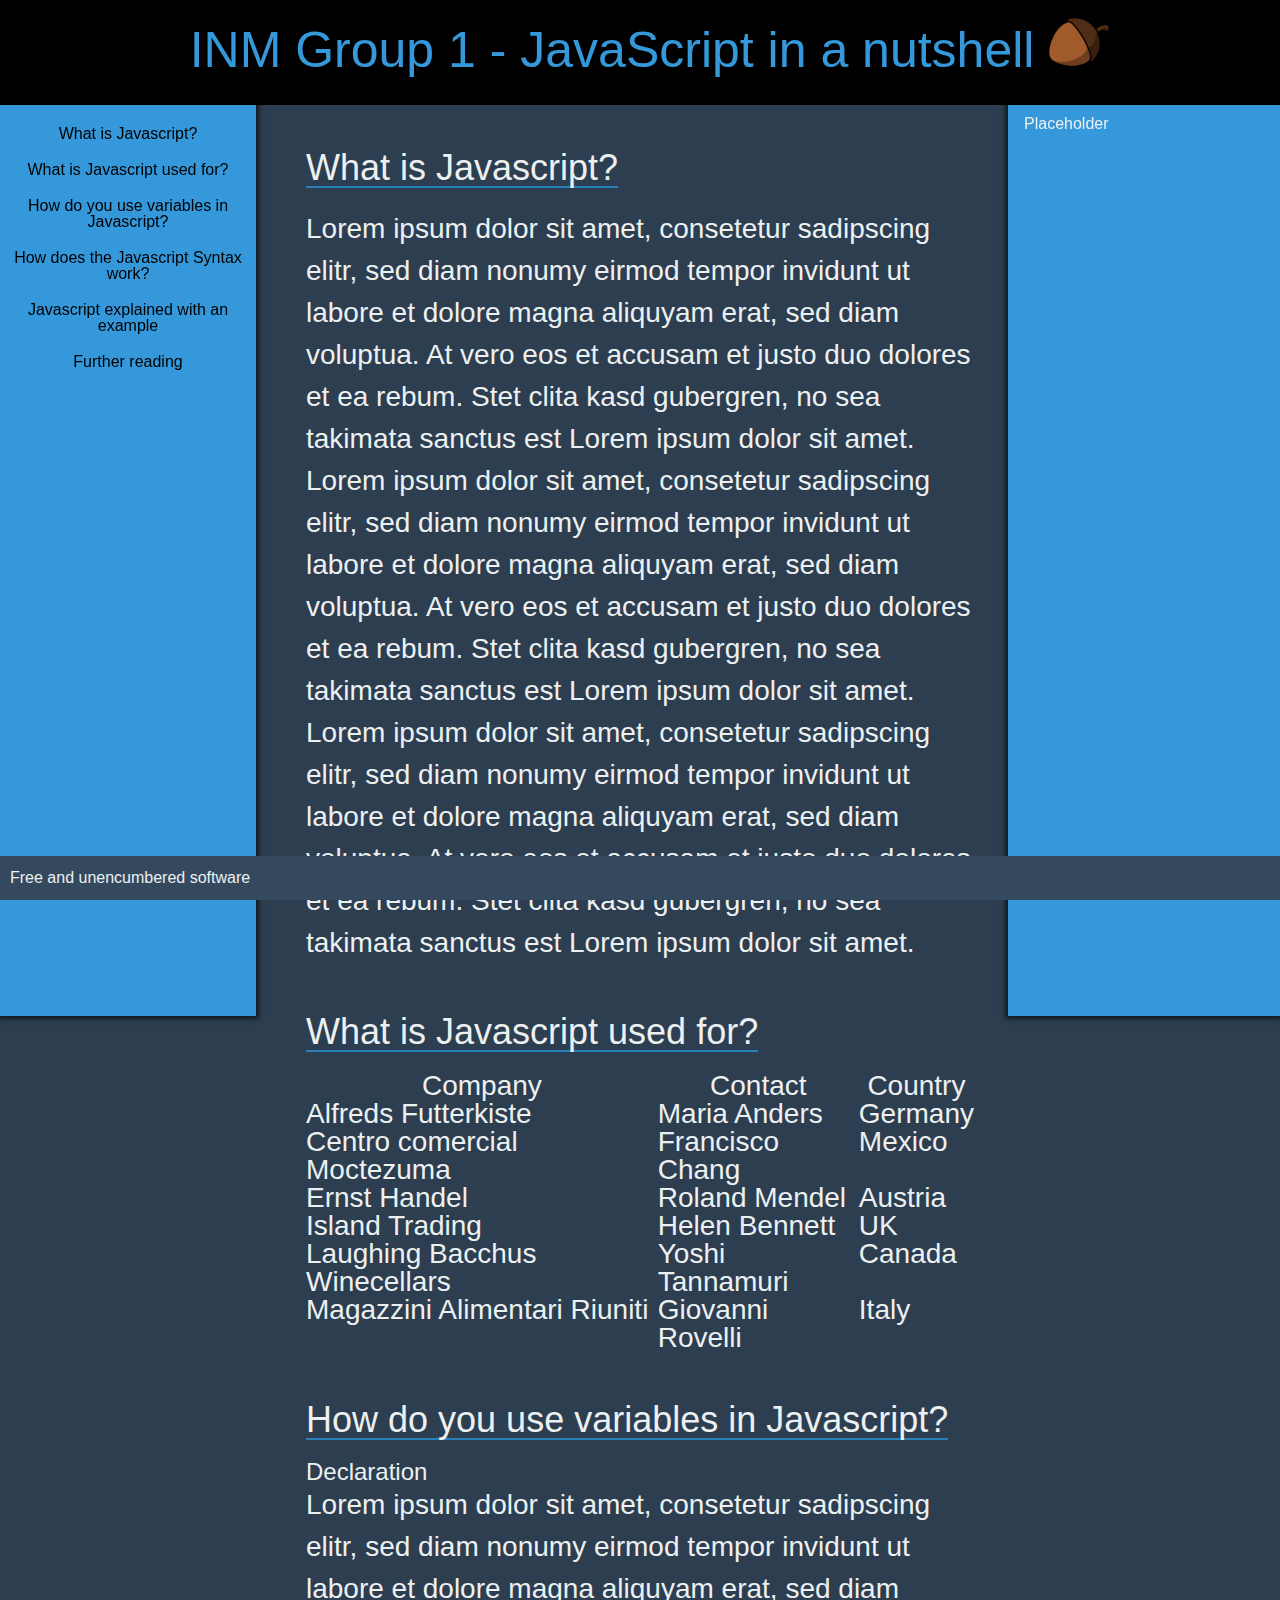
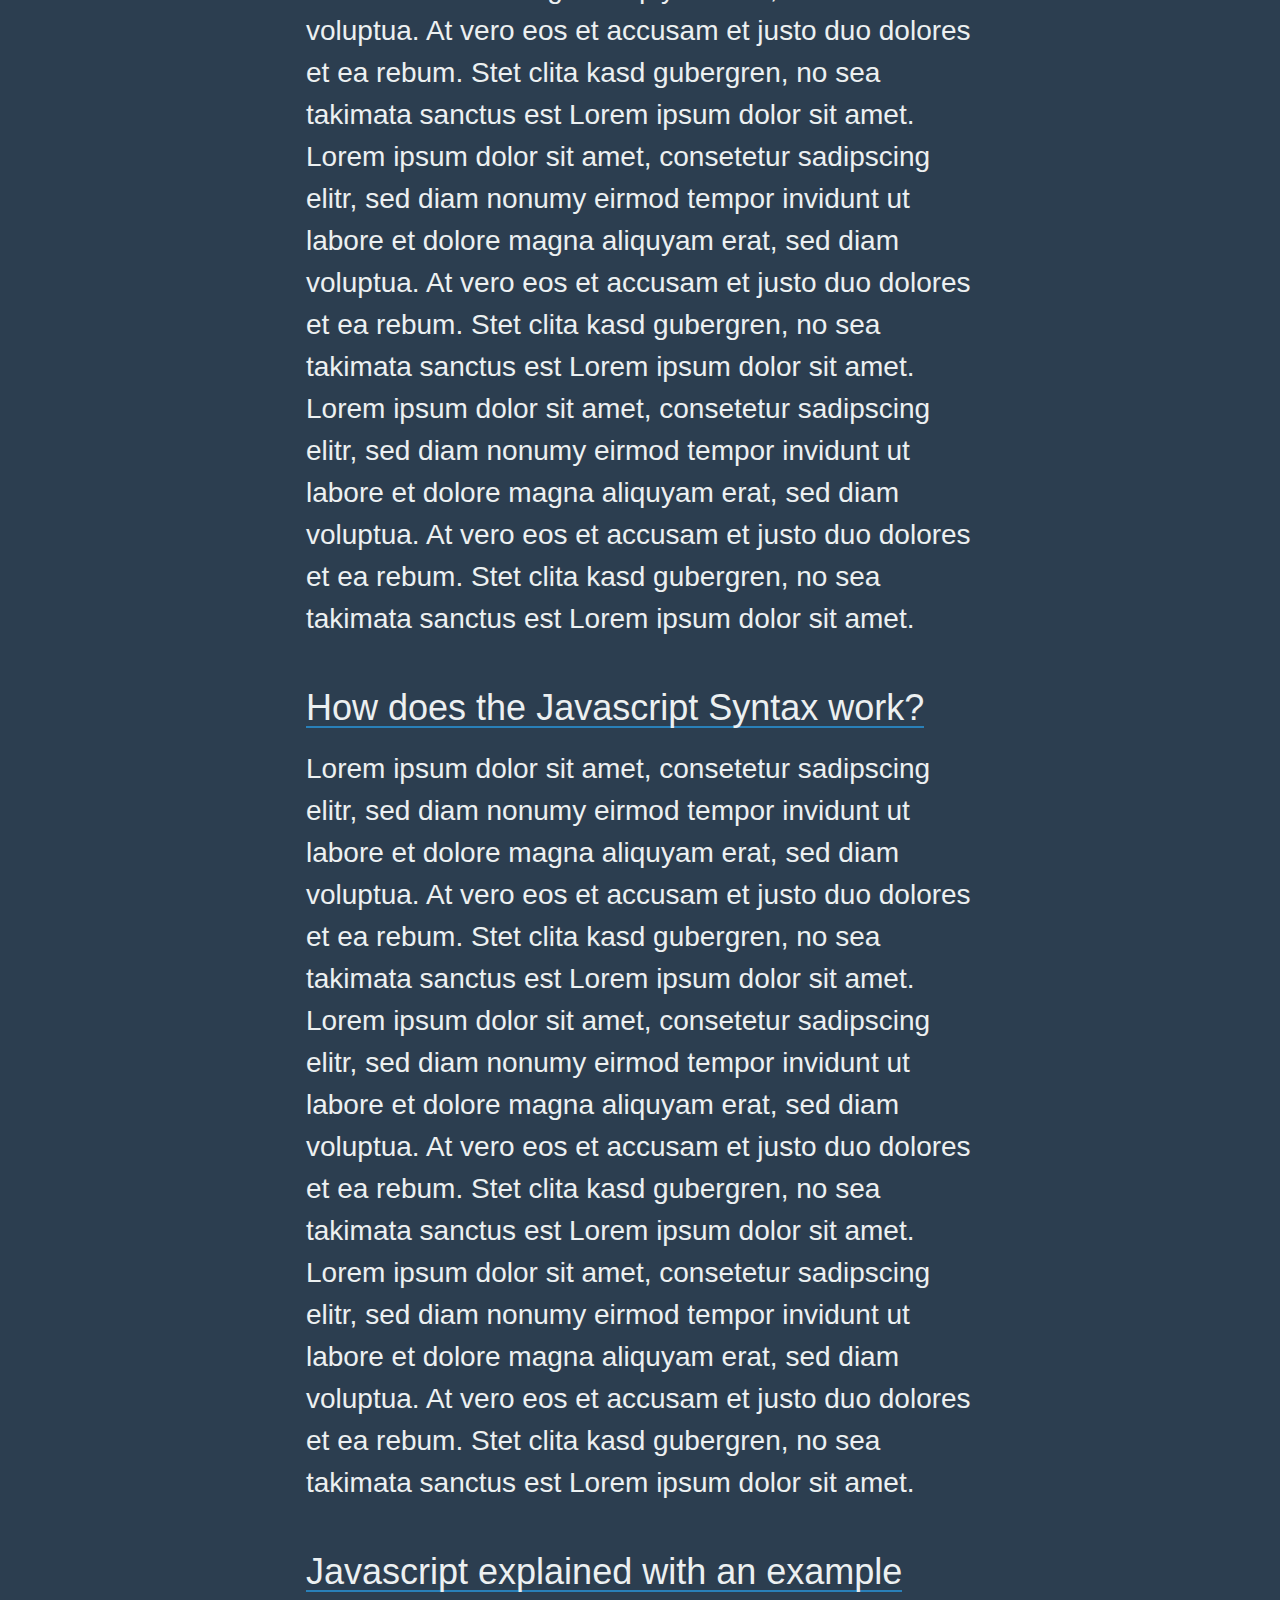
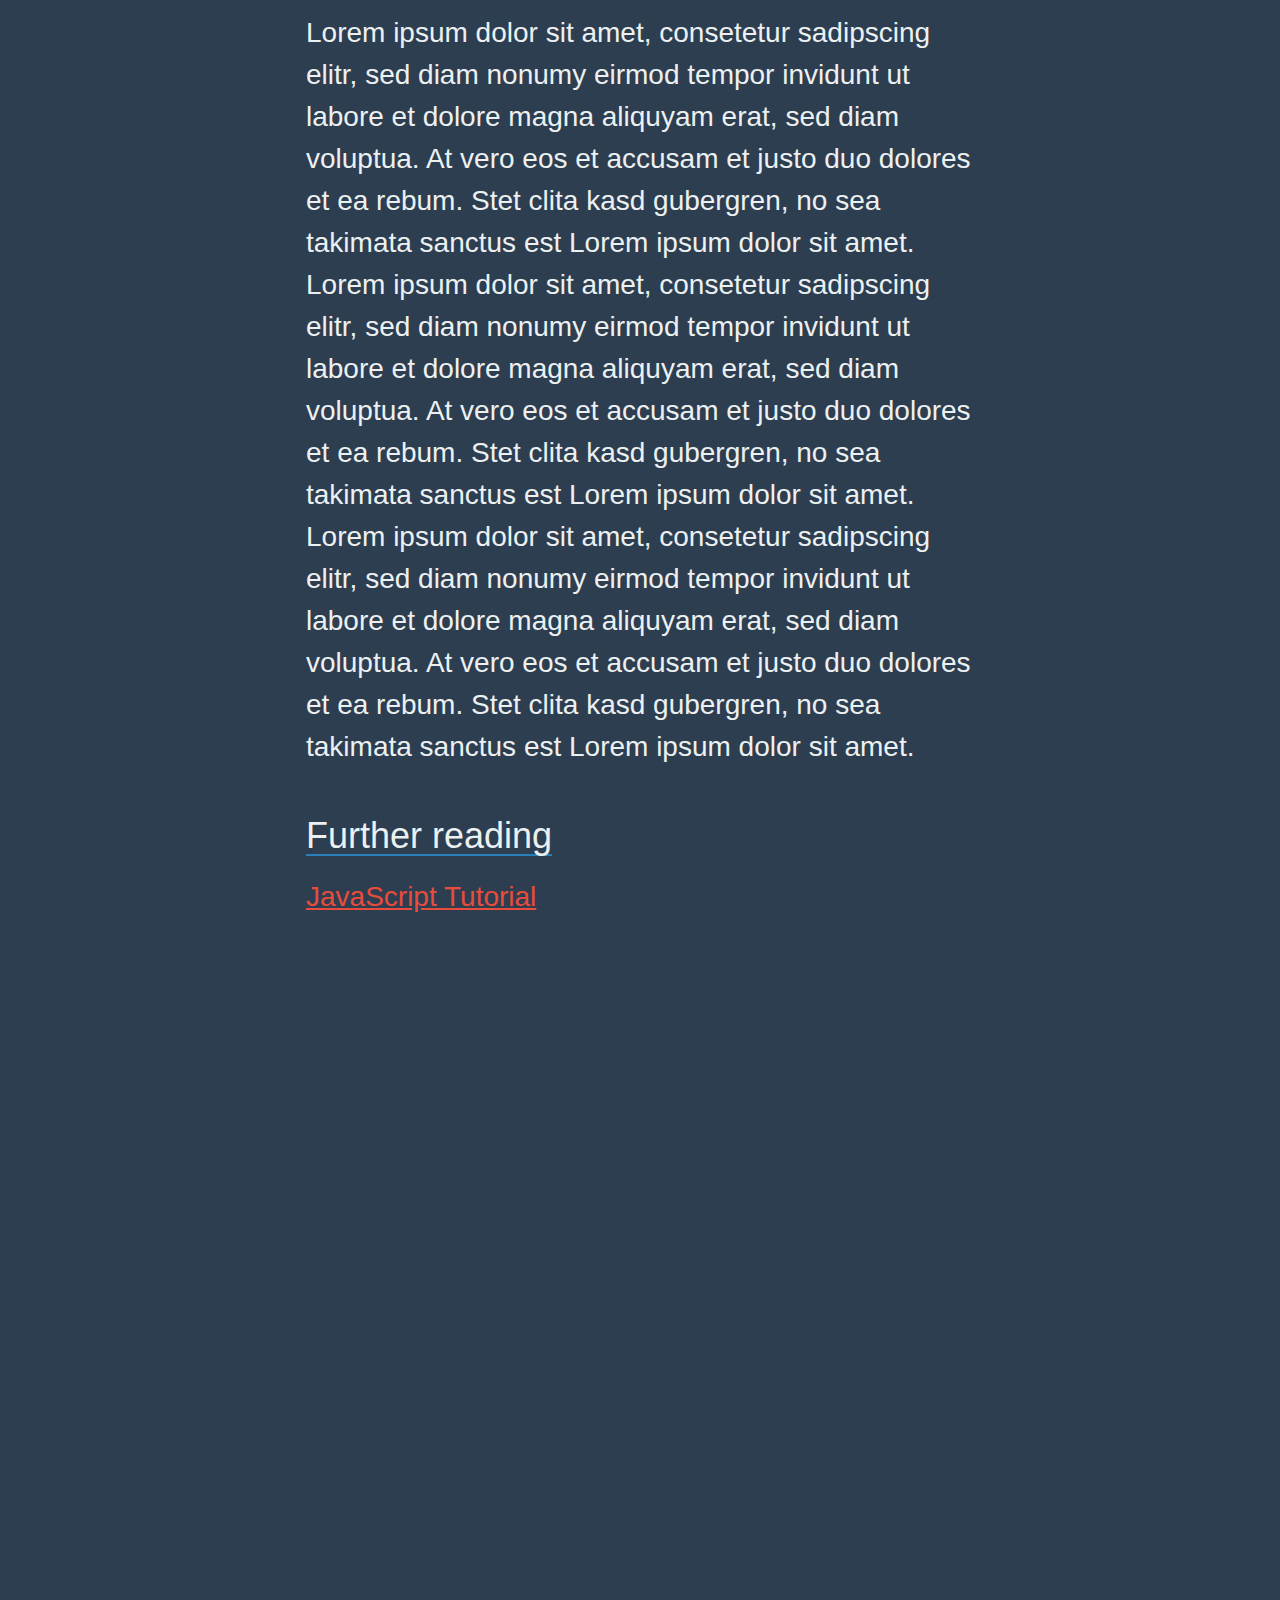
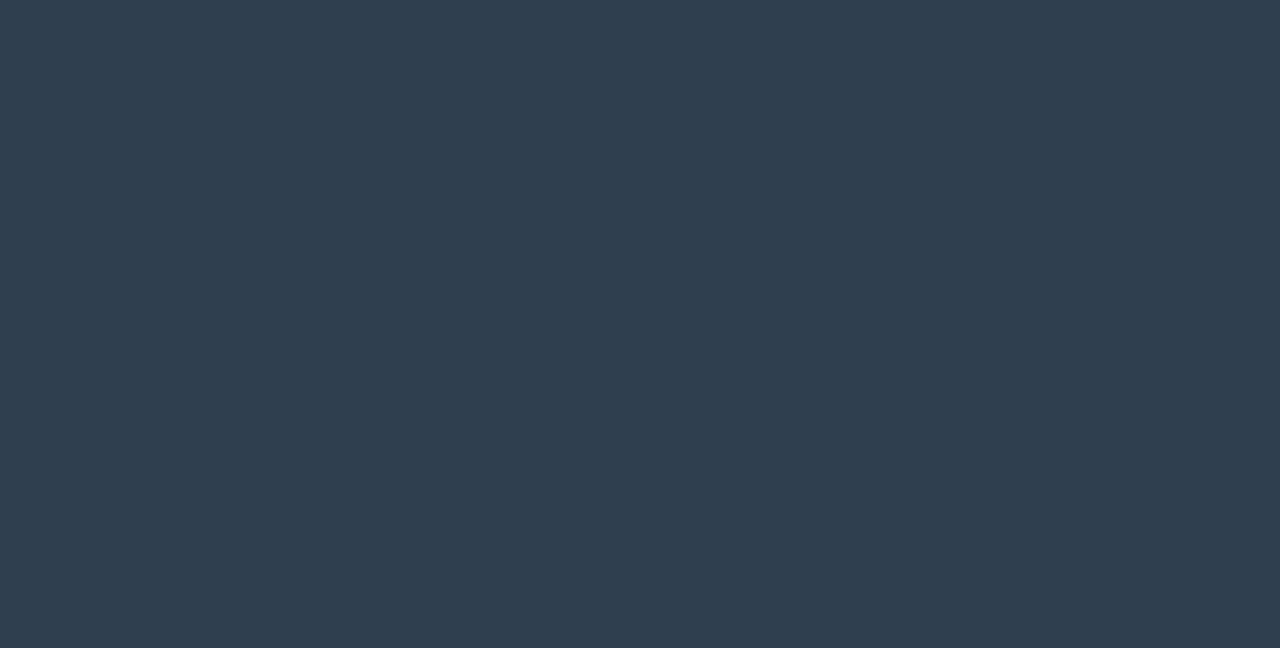
==== index.html @ aedf941d "+ better design + better anchor linking" ====
<!DOCTYPE html>
<html>
	<head>
		<title>Javascript in a Nutshell</title>
		<meta charset="UTF-8">
		<link rel="stylesheet" href="css/reset.css">
		<link rel="stylesheet" href="css/design.css">
		<script src="js/main.js"></script>
	</head>
	<body onload="navSelector();">
		<div id="title">INM Group 1 - JavaScript in a nutshell <img src="./img/nutshell.png"></img></div>
		<nav>
			<ul class="navigation">
				<li class="navigation"><a href="javascript:navSelector('top_1', this);">What is Javascript?</a></li>
				<li class="navigation"><a href="javascript:navSelector('top_2', this);">What is Javascript used for?</a></li>
				<li class="navigation"><a href="javascript:navSelector('top_3', this);">How do you use variables in Javascript?</a></li>
				<li class="navigation"><a href="javascript:navSelector('top_4', this);">How does the Javascript Syntax work?</a></li>
				<li class="navigation"><a href="javascript:navSelector('top_5', this);">Javascript explained with an example</a></li>
				<li class="navigation"><a href="javascript:navSelector('top_6', this);">Further reading</a></li>
			</ul>
		</nav>
		<aside>
			Placeholder
		</aside>
		<section>
			<a class="anchor" id="top_1"></a>
			<h1>What is Javascript?</h1>
			<p>
			Lorem ipsum dolor sit amet, consetetur sadipscing elitr, sed diam nonumy eirmod tempor invidunt ut labore et dolore magna aliquyam erat, sed diam voluptua. At vero eos et accusam et justo duo dolores et ea rebum. Stet clita kasd gubergren, no sea takimata sanctus est Lorem ipsum dolor sit amet. Lorem ipsum dolor sit amet, consetetur sadipscing elitr, sed diam nonumy eirmod tempor invidunt ut labore et dolore magna aliquyam erat, sed diam voluptua. At vero eos et accusam et justo duo dolores et ea rebum. Stet clita kasd gubergren, no sea takimata sanctus est Lorem ipsum dolor sit amet. Lorem ipsum dolor sit amet, consetetur sadipscing elitr, sed diam nonumy eirmod tempor invidunt ut labore et dolore magna aliquyam erat, sed diam voluptua. At vero eos et accusam et justo duo dolores et ea rebum. Stet clita kasd gubergren, no sea takimata sanctus est Lorem ipsum dolor sit amet.
			</p>
			<a class="anchor" id="top_2"></a>
			<h1>What is Javascript used for?</h1>
			<p><table>
			  <tr>
			    <th>Company</th>
			    <th>Contact</th>
			    <th>Country</th>
			  </tr>
			  <tr>
			    <td>Alfreds Futterkiste</td>
			    <td>Maria Anders</td>
			    <td>Germany</td>
			  </tr>
			  <tr>
			    <td>Centro comercial Moctezuma</td>
			    <td>Francisco Chang</td>
			    <td>Mexico</td>
			  </tr>
			  <tr>
			    <td>Ernst Handel</td>
			    <td>Roland Mendel</td>
			    <td>Austria</td>
			  </tr>
			  <tr>
			    <td>Island Trading</td>
			    <td>Helen Bennett</td>
			    <td>UK</td>
			  </tr>
			  <tr>
			    <td>Laughing Bacchus Winecellars</td>
			    <td>Yoshi Tannamuri</td>
			    <td>Canada</td>
			  </tr>
			  <tr>
			    <td>Magazzini Alimentari Riuniti</td>
			    <td>Giovanni Rovelli</td>
			    <td>Italy</td>
			  </tr>
			</table>
			</p>
			<a class="anchor" id="top_3"></a>
			<h1>How do you use variables in Javascript?</h1>
			<h2>Declaration</h2>
			<p>
			Lorem ipsum dolor sit amet, consetetur sadipscing elitr, sed diam nonumy eirmod tempor invidunt ut labore et dolore magna aliquyam erat, sed diam voluptua. At vero eos et accusam et justo duo dolores et ea rebum. Stet clita kasd gubergren, no sea takimata sanctus est Lorem ipsum dolor sit amet. Lorem ipsum dolor sit amet, consetetur sadipscing elitr, sed diam nonumy eirmod tempor invidunt ut labore et dolore magna aliquyam erat, sed diam voluptua. At vero eos et accusam et justo duo dolores et ea rebum. Stet clita kasd gubergren, no sea takimata sanctus est Lorem ipsum dolor sit amet. Lorem ipsum dolor sit amet, consetetur sadipscing elitr, sed diam nonumy eirmod tempor invidunt ut labore et dolore magna aliquyam erat, sed diam voluptua. At vero eos et accusam et justo duo dolores et ea rebum. Stet clita kasd gubergren, no sea takimata sanctus est Lorem ipsum dolor sit amet.
			</p>
			<table></table>
			<a class="anchor" id="top_4"></a>
			<h1>How does the Javascript Syntax work?</h1>
			<p>
			Lorem ipsum dolor sit amet, consetetur sadipscing elitr, sed diam nonumy eirmod tempor invidunt ut labore et dolore magna aliquyam erat, sed diam voluptua. At vero eos et accusam et justo duo dolores et ea rebum. Stet clita kasd gubergren, no sea takimata sanctus est Lorem ipsum dolor sit amet. Lorem ipsum dolor sit amet, consetetur sadipscing elitr, sed diam nonumy eirmod tempor invidunt ut labore et dolore magna aliquyam erat, sed diam voluptua. At vero eos et accusam et justo duo dolores et ea rebum. Stet clita kasd gubergren, no sea takimata sanctus est Lorem ipsum dolor sit amet. Lorem ipsum dolor sit amet, consetetur sadipscing elitr, sed diam nonumy eirmod tempor invidunt ut labore et dolore magna aliquyam erat, sed diam voluptua. At vero eos et accusam et justo duo dolores et ea rebum. Stet clita kasd gubergren, no sea takimata sanctus est Lorem ipsum dolor sit amet.
			</p>
			<a class="anchor" id="top_5"></a>
			<h1>Javascript explained with an example</h1>
			<p>Lorem ipsum dolor sit amet, consetetur sadipscing elitr, sed diam nonumy eirmod tempor invidunt ut labore et dolore magna aliquyam erat, sed diam voluptua. At vero eos et accusam et justo duo dolores et ea rebum. Stet clita kasd gubergren, no sea takimata sanctus est Lorem ipsum dolor sit amet. Lorem ipsum dolor sit amet, consetetur sadipscing elitr, sed diam nonumy eirmod tempor invidunt ut labore et dolore magna aliquyam erat, sed diam voluptua. At vero eos et accusam et justo duo dolores et ea rebum. Stet clita kasd gubergren, no sea takimata sanctus est Lorem ipsum dolor sit amet. Lorem ipsum dolor sit amet, consetetur sadipscing elitr, sed diam nonumy eirmod tempor invidunt ut labore et dolore magna aliquyam erat, sed diam voluptua. At vero eos et accusam et justo duo dolores et ea rebum. Stet clita kasd gubergren, no sea takimata sanctus est Lorem ipsum dolor sit amet.
			</p>
			<a class="anchor" id="top_6"></a>
			<h1>Further reading</h1>
			<p><a href="http://www.w3schools.com/js/default.asp">JavaScript Tutorial</a></p>
			<div class="placeholder"> </div>
		</section>
		<footer>
			<p>Free and unencumbered software</p>
		</footer>
	</body>
</html>
---- css/design.css ----
/* colors from here: https://flatuicolors.com/ */

/* main part */

body {
	font-family: "Lucida Sans Unicode", "Lucida Grande", sans-serif;
	background-color: #2c3e50;
	color: #ecf0f1;
}

a:link {
	color: #e74c3c;
}

a:active {
	color: white;
}

p {
	line-height: 150%;
}

/* formatting of titlebar */

div#title {
	top: 0px;
	left: 0px;
	right: 0px;
	height: 100px;
	line-height: 100px;
	background-color: black;
	color: #3498db;
	font-size: 50px;
	position: fixed;
	z-index: 100;
	padding-left: 20px;
	border-bottom: solid black 5px;
	text-align: center;
}

div#title img {
	height: 1em;
}

/* navigation part */

ul.navigation {
	position: fixed;
	list-style-type: none;
	float: left;
	padding-top: 100px;
	top: 1em;
	width: 20%;
	height: 100%;
	background-color: #3498db;
	-webkit-box-shadow: 0px 0px 5px 2px rgba(0,0,0,0.75);
	-moz-box-shadow: 0px 0px 5px 2px rgba(0,0,0,0.75);
	box-shadow: 0px 0px 5px 2px rgba(0,0,0,0.75);
}

li.navigation a {
	text-align: center;
	display: block;
	color: #000;
	padding: 10px 10px;
	text-decoration: none;
}

li.navigation a:target {
	background-color: #fff;
}

li.navigation a:hover {
	background-color: #2980b9;
	color: black;
}

/* formatting of content */

section h1 {
	font-size: 36px;
	border-bottom: 2px solid #2980b9;
	margin-top: 50px;
	margin-bottom: 20px;
	display:inline-block;
}

section h2 {
	font-size: 24px;
}

section {
	padding-top: 100px;
	margin-bottom: 100%;
	margin-left: 20%;
	margin-right: 20%;
	padding-left: 50px;
	padding-right: 50px;
	padding-bottom: 50px;
	font-size: 28px;
}

a.anchor {
    display: block;
    position: relative;
    top: -100px;
    visibility: hidden;
}

/* formatting of footer */

footer {
	background-color: #34495e;
	bottom: 0px;
	left: 0px; 
	right: 0px;
	padding: 10px;
	position: fixed;
}

aside {
	position: fixed;
	list-style-type: none;
	float: right;
	right: 0px;
	padding-top: 100px;
	top: 1em;
	padding-left: 1em;
	width: 20%;
	height: 100%;
	background-color: #3498db;
	-webkit-box-shadow: 0px 0px 5px 2px rgba(0,0,0,0.75);
	-moz-box-shadow: 0px 0px 5px 2px rgba(0,0,0,0.75);
	box-shadow: 0px 0px 5px 2px rgba(0,0,0,0.75);
}
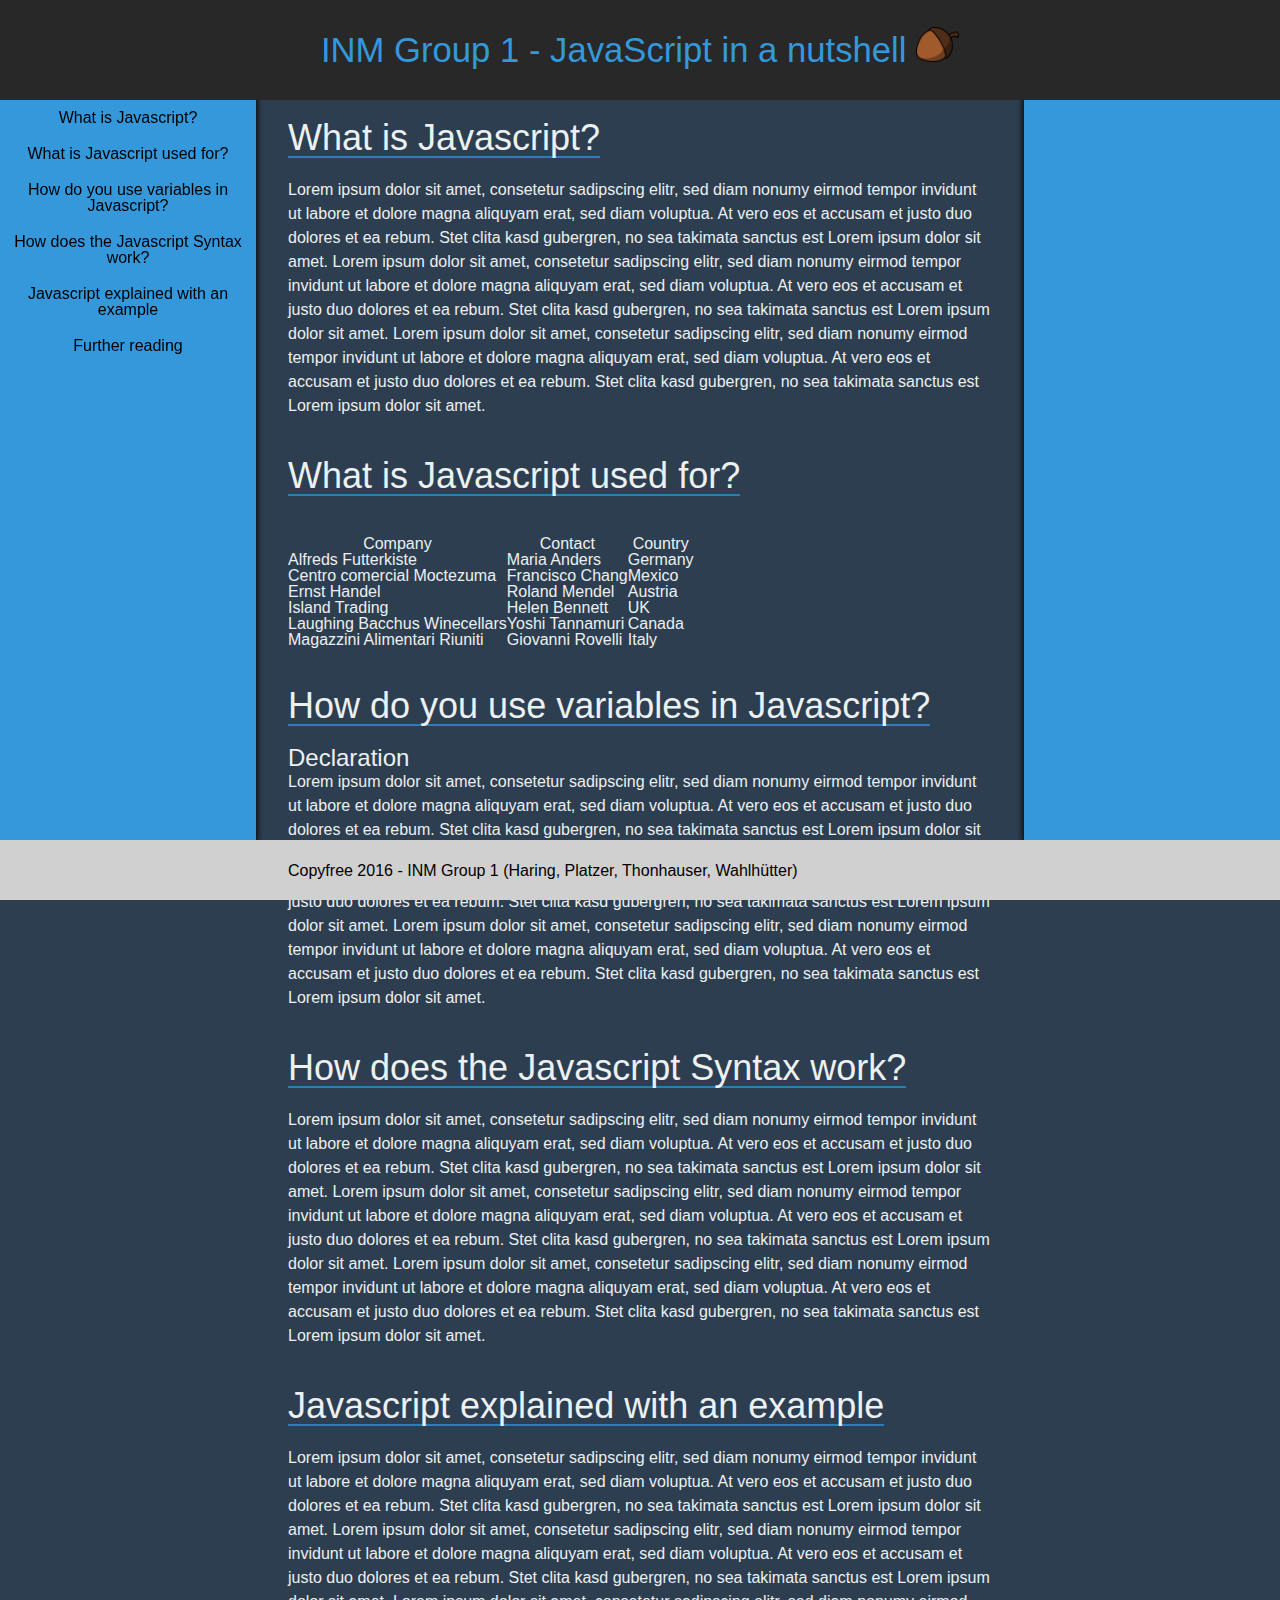
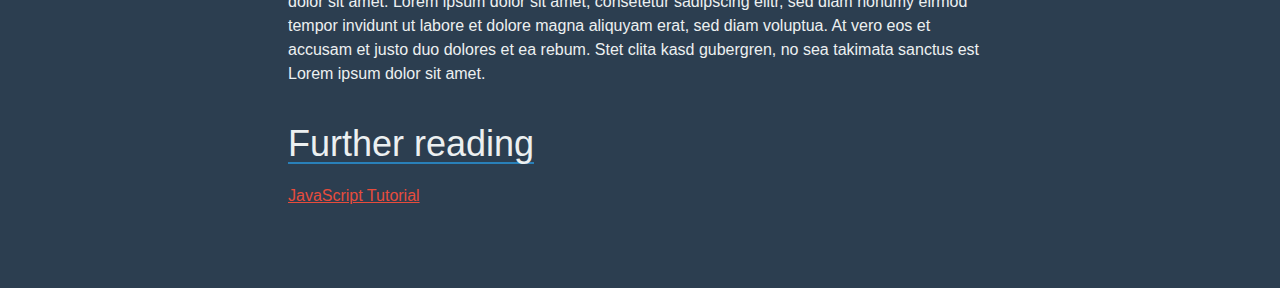
==== commit 1750e4b6: "Add responsive design" ====
--- a/index.html
+++ b/index.html
@@ -1,96 +1,98 @@
 <!DOCTYPE html>
 <html>
-	<head>
-		<title>Javascript in a Nutshell</title>
-		<meta charset="UTF-8">
-		<link rel="stylesheet" href="css/reset.css">
-		<link rel="stylesheet" href="css/design.css">
-		<script src="js/main.js"></script>
-	</head>
-	<body onload="navSelector();">
-		<div id="title">INM Group 1 - JavaScript in a nutshell <img src="./img/nutshell.png"></img></div>
-		<nav>
-			<ul class="navigation">
-				<li class="navigation"><a href="javascript:navSelector('top_1', this);">What is Javascript?</a></li>
-				<li class="navigation"><a href="javascript:navSelector('top_2', this);">What is Javascript used for?</a></li>
-				<li class="navigation"><a href="javascript:navSelector('top_3', this);">How do you use variables in Javascript?</a></li>
-				<li class="navigation"><a href="javascript:navSelector('top_4', this);">How does the Javascript Syntax work?</a></li>
-				<li class="navigation"><a href="javascript:navSelector('top_5', this);">Javascript explained with an example</a></li>
-				<li class="navigation"><a href="javascript:navSelector('top_6', this);">Further reading</a></li>
-			</ul>
-		</nav>
-		<aside>
-			Placeholder
-		</aside>
-		<section>
-			<a class="anchor" id="top_1"></a>
-			<h1>What is Javascript?</h1>
-			<p>
-			Lorem ipsum dolor sit amet, consetetur sadipscing elitr, sed diam nonumy eirmod tempor invidunt ut labore et dolore magna aliquyam erat, sed diam voluptua. At vero eos et accusam et justo duo dolores et ea rebum. Stet clita kasd gubergren, no sea takimata sanctus est Lorem ipsum dolor sit amet. Lorem ipsum dolor sit amet, consetetur sadipscing elitr, sed diam nonumy eirmod tempor invidunt ut labore et dolore magna aliquyam erat, sed diam voluptua. At vero eos et accusam et justo duo dolores et ea rebum. Stet clita kasd gubergren, no sea takimata sanctus est Lorem ipsum dolor sit amet. Lorem ipsum dolor sit amet, consetetur sadipscing elitr, sed diam nonumy eirmod tempor invidunt ut labore et dolore magna aliquyam erat, sed diam voluptua. At vero eos et accusam et justo duo dolores et ea rebum. Stet clita kasd gubergren, no sea takimata sanctus est Lorem ipsum dolor sit amet.
-			</p>
-			<a class="anchor" id="top_2"></a>
-			<h1>What is Javascript used for?</h1>
-			<p><table>
-			  <tr>
-			    <th>Company</th>
-			    <th>Contact</th>
-			    <th>Country</th>
-			  </tr>
-			  <tr>
-			    <td>Alfreds Futterkiste</td>
-			    <td>Maria Anders</td>
-			    <td>Germany</td>
-			  </tr>
-			  <tr>
-			    <td>Centro comercial Moctezuma</td>
-			    <td>Francisco Chang</td>
-			    <td>Mexico</td>
-			  </tr>
-			  <tr>
-			    <td>Ernst Handel</td>
-			    <td>Roland Mendel</td>
-			    <td>Austria</td>
-			  </tr>
-			  <tr>
-			    <td>Island Trading</td>
-			    <td>Helen Bennett</td>
-			    <td>UK</td>
-			  </tr>
-			  <tr>
-			    <td>Laughing Bacchus Winecellars</td>
-			    <td>Yoshi Tannamuri</td>
-			    <td>Canada</td>
-			  </tr>
-			  <tr>
-			    <td>Magazzini Alimentari Riuniti</td>
-			    <td>Giovanni Rovelli</td>
-			    <td>Italy</td>
-			  </tr>
-			</table>
-			</p>
-			<a class="anchor" id="top_3"></a>
-			<h1>How do you use variables in Javascript?</h1>
-			<h2>Declaration</h2>
-			<p>
-			Lorem ipsum dolor sit amet, consetetur sadipscing elitr, sed diam nonumy eirmod tempor invidunt ut labore et dolore magna aliquyam erat, sed diam voluptua. At vero eos et accusam et justo duo dolores et ea rebum. Stet clita kasd gubergren, no sea takimata sanctus est Lorem ipsum dolor sit amet. Lorem ipsum dolor sit amet, consetetur sadipscing elitr, sed diam nonumy eirmod tempor invidunt ut labore et dolore magna aliquyam erat, sed diam voluptua. At vero eos et accusam et justo duo dolores et ea rebum. Stet clita kasd gubergren, no sea takimata sanctus est Lorem ipsum dolor sit amet. Lorem ipsum dolor sit amet, consetetur sadipscing elitr, sed diam nonumy eirmod tempor invidunt ut labore et dolore magna aliquyam erat, sed diam voluptua. At vero eos et accusam et justo duo dolores et ea rebum. Stet clita kasd gubergren, no sea takimata sanctus est Lorem ipsum dolor sit amet.
-			</p>
-			<table></table>
-			<a class="anchor" id="top_4"></a>
-			<h1>How does the Javascript Syntax work?</h1>
-			<p>
-			Lorem ipsum dolor sit amet, consetetur sadipscing elitr, sed diam nonumy eirmod tempor invidunt ut labore et dolore magna aliquyam erat, sed diam voluptua. At vero eos et accusam et justo duo dolores et ea rebum. Stet clita kasd gubergren, no sea takimata sanctus est Lorem ipsum dolor sit amet. Lorem ipsum dolor sit amet, consetetur sadipscing elitr, sed diam nonumy eirmod tempor invidunt ut labore et dolore magna aliquyam erat, sed diam voluptua. At vero eos et accusam et justo duo dolores et ea rebum. Stet clita kasd gubergren, no sea takimata sanctus est Lorem ipsum dolor sit amet. Lorem ipsum dolor sit amet, consetetur sadipscing elitr, sed diam nonumy eirmod tempor invidunt ut labore et dolore magna aliquyam erat, sed diam voluptua. At vero eos et accusam et justo duo dolores et ea rebum. Stet clita kasd gubergren, no sea takimata sanctus est Lorem ipsum dolor sit amet.
-			</p>
-			<a class="anchor" id="top_5"></a>
-			<h1>Javascript explained with an example</h1>
-			<p>Lorem ipsum dolor sit amet, consetetur sadipscing elitr, sed diam nonumy eirmod tempor invidunt ut labore et dolore magna aliquyam erat, sed diam voluptua. At vero eos et accusam et justo duo dolores et ea rebum. Stet clita kasd gubergren, no sea takimata sanctus est Lorem ipsum dolor sit amet. Lorem ipsum dolor sit amet, consetetur sadipscing elitr, sed diam nonumy eirmod tempor invidunt ut labore et dolore magna aliquyam erat, sed diam voluptua. At vero eos et accusam et justo duo dolores et ea rebum. Stet clita kasd gubergren, no sea takimata sanctus est Lorem ipsum dolor sit amet. Lorem ipsum dolor sit amet, consetetur sadipscing elitr, sed diam nonumy eirmod tempor invidunt ut labore et dolore magna aliquyam erat, sed diam voluptua. At vero eos et accusam et justo duo dolores et ea rebum. Stet clita kasd gubergren, no sea takimata sanctus est Lorem ipsum dolor sit amet.
-			</p>
-			<a class="anchor" id="top_6"></a>
-			<h1>Further reading</h1>
-			<p><a href="http://www.w3schools.com/js/default.asp">JavaScript Tutorial</a></p>
-			<div class="placeholder"> </div>
-		</section>
-		<footer>
-			<p>Free and unencumbered software</p>
-		</footer>
-	</body>
-</html> +    <head>
+        <title>Javascript in a Nutshell</title>
+        <meta charset="UTF-8">
+        <link rel="stylesheet" href="css/reset.css">
+        <link rel="stylesheet" href="css/design.css">
+        <meta name="viewport" content="width=device-width" />
+        <script src="js/main.js"></script>
+    </head>
+    <body onload="navSelector();">
+        <div class="container">        <header>INM Group 1 - JavaScript in a nutshell <img src="./img/nutshell.png"></img></header>
+            <nav>
+                <ul class="navigation">
+                    <li class="navigation"><a href="javascript:navSelector('top_1', this);">What is Javascript?</a></li>
+                    <li class="navigation"><a href="javascript:navSelector('top_2', this);">What is Javascript used for?</a></li>
+                    <li class="navigation"><a href="javascript:navSelector('top_3', this);">How do you use variables in Javascript?</a></li>
+                    <li class="navigation"><a href="javascript:navSelector('top_4', this);">How does the Javascript Syntax work?</a></li>
+                    <li class="navigation"><a href="javascript:navSelector('top_5', this);">Javascript explained with an example</a></li>
+                    <li class="navigation"><a href="javascript:navSelector('top_6', this);">Further reading</a></li>
+                </ul>
+            </nav>
+            <section>
+                <a class="anchor" id="top_1"></a>
+                <h1>What is Javascript?</h1>
+                <p>
+                Lorem ipsum dolor sit amet, consetetur sadipscing elitr, sed diam nonumy eirmod tempor invidunt ut labore et dolore magna aliquyam erat, sed diam voluptua. At vero eos et accusam et justo duo dolores et ea rebum. Stet clita kasd gubergren, no sea takimata sanctus est Lorem ipsum dolor sit amet. Lorem ipsum dolor sit amet, consetetur sadipscing elitr, sed diam nonumy eirmod tempor invidunt ut labore et dolore magna aliquyam erat, sed diam voluptua. At vero eos et accusam et justo duo dolores et ea rebum. Stet clita kasd gubergren, no sea takimata sanctus est Lorem ipsum dolor sit amet. Lorem ipsum dolor sit amet, consetetur sadipscing elitr, sed diam nonumy eirmod tempor invidunt ut labore et dolore magna aliquyam erat, sed diam voluptua. At vero eos et accusam et justo duo dolores et ea rebum. Stet clita kasd gubergren, no sea takimata sanctus est Lorem ipsum dolor sit amet.
+                </p>
+                <a class="anchor" id="top_2"></a>
+                <h1>What is Javascript used for?</h1>
+                <p><table>
+                    <tr>
+                        <th>Company</th>
+                        <th>Contact</th>
+                        <th>Country</th>
+                    </tr>
+                    <tr>
+                        <td>Alfreds Futterkiste</td>
+                        <td>Maria Anders</td>
+                        <td>Germany</td>
+                    </tr>
+                    <tr>
+                        <td>Centro comercial Moctezuma</td>
+                        <td>Francisco Chang</td>
+                        <td>Mexico</td>
+                    </tr>
+                    <tr>
+                        <td>Ernst Handel</td>
+                        <td>Roland Mendel</td>
+                        <td>Austria</td>
+                    </tr>
+                    <tr>
+                        <td>Island Trading</td>
+                        <td>Helen Bennett</td>
+                        <td>UK</td>
+                    </tr>
+                    <tr>
+                        <td>Laughing Bacchus Winecellars</td>
+                        <td>Yoshi Tannamuri</td>
+                        <td>Canada</td>
+                    </tr>
+                    <tr>
+                        <td>Magazzini Alimentari Riuniti</td>
+                        <td>Giovanni Rovelli</td>
+                        <td>Italy</td>
+                    </tr>
+                </table>
+                </p>
+                <a class="anchor" id="top_3"></a>
+                <h1>How do you use variables in Javascript?</h1>
+                <h2>Declaration</h2>
+                <p>
+                Lorem ipsum dolor sit amet, consetetur sadipscing elitr, sed diam nonumy eirmod tempor invidunt ut labore et dolore magna aliquyam erat, sed diam voluptua. At vero eos et accusam et justo duo dolores et ea rebum. Stet clita kasd gubergren, no sea takimata sanctus est Lorem ipsum dolor sit amet. Lorem ipsum dolor sit amet, consetetur sadipscing elitr, sed diam nonumy eirmod tempor invidunt ut labore et dolore magna aliquyam erat, sed diam voluptua. At vero eos et accusam et justo duo dolores et ea rebum. Stet clita kasd gubergren, no sea takimata sanctus est Lorem ipsum dolor sit amet. Lorem ipsum dolor sit amet, consetetur sadipscing elitr, sed diam nonumy eirmod tempor invidunt ut labore et dolore magna aliquyam erat, sed diam voluptua. At vero eos et accusam et justo duo dolores et ea rebum. Stet clita kasd gubergren, no sea takimata sanctus est Lorem ipsum dolor sit amet.
+                </p>
+                <table></table>
+                <a class="anchor" id="top_4"></a>
+                <h1>How does the Javascript Syntax work?</h1>
+                <p>
+                Lorem ipsum dolor sit amet, consetetur sadipscing elitr, sed diam nonumy eirmod tempor invidunt ut labore et dolore magna aliquyam erat, sed diam voluptua. At vero eos et accusam et justo duo dolores et ea rebum. Stet clita kasd gubergren, no sea takimata sanctus est Lorem ipsum dolor sit amet. Lorem ipsum dolor sit amet, consetetur sadipscing elitr, sed diam nonumy eirmod tempor invidunt ut labore et dolore magna aliquyam erat, sed diam voluptua. At vero eos et accusam et justo duo dolores et ea rebum. Stet clita kasd gubergren, no sea takimata sanctus est Lorem ipsum dolor sit amet. Lorem ipsum dolor sit amet, consetetur sadipscing elitr, sed diam nonumy eirmod tempor invidunt ut labore et dolore magna aliquyam erat, sed diam voluptua. At vero eos et accusam et justo duo dolores et ea rebum. Stet clita kasd gubergren, no sea takimata sanctus est Lorem ipsum dolor sit amet.
+                </p>
+                <a class="anchor" id="top_5"></a>
+                <h1>Javascript explained with an example</h1>
+                <p>Lorem ipsum dolor sit amet, consetetur sadipscing elitr, sed diam nonumy eirmod tempor invidunt ut labore et dolore magna aliquyam erat, sed diam voluptua. At vero eos et accusam et justo duo dolores et ea rebum. Stet clita kasd gubergren, no sea takimata sanctus est Lorem ipsum dolor sit amet. Lorem ipsum dolor sit amet, consetetur sadipscing elitr, sed diam nonumy eirmod tempor invidunt ut labore et dolore magna aliquyam erat, sed diam voluptua. At vero eos et accusam et justo duo dolores et ea rebum. Stet clita kasd gubergren, no sea takimata sanctus est Lorem ipsum dolor sit amet. Lorem ipsum dolor sit amet, consetetur sadipscing elitr, sed diam nonumy eirmod tempor invidunt ut labore et dolore magna aliquyam erat, sed diam voluptua. At vero eos et accusam et justo duo dolores et ea rebum. Stet clita kasd gubergren, no sea takimata sanctus est Lorem ipsum dolor sit amet.
+                </p>
+                <a class="anchor" id="top_6"></a>
+                <h1>Further reading</h1>
+                <p><a href="http://www.w3schools.com/js/default.asp">JavaScript Tutorial</a></p>
+                <div class="placeholder"> </div>
+            </section>
+            <aside>
+                <div id="aside-content"></div>
+            </aside>
+            <footer>
+                <p>Copyfree 2016 - INM Group 1 (Haring, Platzer, Thonhauser, Wahlh&uuml;tter)</p>
+            </footer>
+        </div>
+    </body>
+</html>
--- a/css/design.css
+++ b/css/design.css
@@ -3,101 +3,108 @@
 /* main part */
 
 body {
-	font-family: "Lucida Sans Unicode", "Lucida Grande", sans-serif;
-	background-color: #2c3e50;
-	color: #ecf0f1;
+    font-family: "Lucida Sans Unicode", "Lucida Grande", sans-serif;
+    background-color: #2c3e50;
+    color: #ecf0f1;
+    position: relative;
+    width: 100%;
+    height: 100%;
 }
 
 a:link {
-	color: #e74c3c;
+    color: #e74c3c;
 }
 
 a:active {
-	color: white;
+    color: white;
 }
 
 p {
-	line-height: 150%;
+    line-height: 150%;
+    margin-bottom: 20px;
+}
+
+.container {
+    /* height: 100%; */
+    
+  overflow: hidden; 
 }
 
 /* formatting of titlebar */
 
-div#title {
-	top: 0px;
-	left: 0px;
-	right: 0px;
-	height: 100px;
-	line-height: 100px;
-	background-color: black;
-	color: #3498db;
-	font-size: 50px;
-	position: fixed;
-	z-index: 100;
-	padding-left: 20px;
-	border-bottom: solid black 5px;
-	text-align: center;
-}
-
-div#title img {
-	height: 1em;
+header {
+    height: 100px;
+    line-height: 100px;
+    background-color: rgba(40,40,40,1);
+    color: #3498db;
+    text-align: center;
+    width: 100%;
+    font-size: 26pt;
+    z-index: 1;
+}
+
+header img {
+    height: 1em;
 }
 
 /* navigation part */
 
+nav {
+    display: block;
+    position: fixed;
+    width: 20%;
+    left: 0;
+    top: 0;
+    bottom: 0;
+    margin-top: 100px;
+    margin-bottom: 60px;
+    background-color: #3498db;
+    -webkit-box-shadow: 0px 0px 5px 2px rgba(0,0,0,0.75);
+    -moz-box-shadow: 0px 0px 5px 2px rgba(0,0,0,0.75);
+    box-shadow: 0px 0px 5px 2px rgba(0,0,0,0.75);
+}
+
 ul.navigation {
-	position: fixed;
-	list-style-type: none;
-	float: left;
-	padding-top: 100px;
-	top: 1em;
-	width: 20%;
-	height: 100%;
-	background-color: #3498db;
-	-webkit-box-shadow: 0px 0px 5px 2px rgba(0,0,0,0.75);
-	-moz-box-shadow: 0px 0px 5px 2px rgba(0,0,0,0.75);
-	box-shadow: 0px 0px 5px 2px rgba(0,0,0,0.75);
+    list-style-type: none;
+    top: 1em;
+    width: 100%;
 }
 
 li.navigation a {
-	text-align: center;
-	display: block;
-	color: #000;
-	padding: 10px 10px;
-	text-decoration: none;
+    text-align: center;
+    display: block;
+    color: #000;
+    padding: 10px 10px;
+    text-decoration: none;
 }
 
 li.navigation a:target {
-	background-color: #fff;
+    background-color: #fff;
 }
 
 li.navigation a:hover {
-	background-color: #2980b9;
-	color: black;
+    background-color: #2980b9;
+    color: black;
 }
 
 /* formatting of content */
 
+section {
+    position: relative;
+    margin: 0 22.5%;
+    /* padding: 100px 0; */
+}
+
 section h1 {
-	font-size: 36px;
-	border-bottom: 2px solid #2980b9;
-	margin-top: 50px;
-	margin-bottom: 20px;
-	display:inline-block;
+    font-size: 36px;
+    border-bottom: 2px solid #2980b9;
+    margin-top: 20px;
+    margin-bottom: 20px;
+    display:inline-block;
 }
 
 section h2 {
-	font-size: 24px;
-}
-
-section {
-	padding-top: 100px;
-	margin-bottom: 100%;
-	margin-left: 20%;
-	margin-right: 20%;
-	padding-left: 50px;
-	padding-right: 50px;
-	padding-bottom: 50px;
-	font-size: 28px;
+    font-size: 24px;
 }
 
 a.anchor {
@@ -110,26 +117,130 @@
 /* formatting of footer */
 
 footer {
-	background-color: #34495e;
-	bottom: 0px;
-	left: 0px; 
-	right: 0px;
-	padding: 10px;
-	position: fixed;
+    background-color: #d0d0d0;
+    bottom: 0px;
+    left: 0px;
+    right: 0px;
+    height: 60px;
+    position: fixed;
+    color: #000000;
+}
+
+footer > p {
+    position: relative;
+    margin: 0 22.5%;
+    padding-top: 1.5%;
 }
 
 aside {
-	position: fixed;
-	list-style-type: none;
-	float: right;
-	right: 0px;
-	padding-top: 100px;
-	top: 1em;
-	padding-left: 1em;
-	width: 20%;
-	height: 100%;
-	background-color: #3498db;
-	-webkit-box-shadow: 0px 0px 5px 2px rgba(0,0,0,0.75);
-	-moz-box-shadow: 0px 0px 5px 2px rgba(0,0,0,0.75);
-	box-shadow: 0px 0px 5px 2px rgba(0,0,0,0.75);
-}+    display: block;
+    position: fixed;
+    width: 20%;
+    right: 0;
+    top: 0;
+    bottom: 0;
+    margin-top: 100px;
+    margin-bottom: 60px;
+    background-color: #3498db;
+    -webkit-box-shadow: 0px 0px 5px 2px rgba(0,0,0,0.75);
+    -moz-box-shadow: 0px 0px 5px 2px rgba(0,0,0,0.75);
+    box-shadow: 0px 0px 5px 2px rgba(0,0,0,0.75);
+}
+
+@media (max-width: 500px) {
+    header {
+        font-size: 14pt;
+        overflow: hidden;
+        z-index: 4;
+        height: 100px;
+    }
+
+    nav{
+        width: 100%;
+        position: relative;
+        margin-top: 0;
+        z-index: 1;
+        margin-bottom: 20px;
+    }
+    
+    aside {
+        position: relative;
+        min-height: 40px;
+        display: block;
+        width: 100%;
+        margin: 0;
+        box-shadow: none;
+        background-color: rgb(38, 114, 165);
+    }
+
+    footer{
+        position: relative;
+    }
+
+    footer > p {
+        margin: 0 10%;
+    }
+
+    section{
+        margin: 0 10%;
+    }
+
+    section h1 {
+        font-size: 24px;
+    }
+}
+
+@media (min-width: 1100px) {
+    header {
+        position: fixed;
+    }
+
+    section {
+        padding-top: 100px;
+        padding-bottom: 60px;
+    }
+
+}
+
+@media (min-width: 500px) and (max-width: 1100px) {
+
+    header {
+        position: relative;
+        font-size: 20pt;
+    }
+
+    nav{
+        position: absolute;
+        margin: 0;
+        top: 100px;
+        width: 25%;
+    }
+
+    section {
+        padding-left: 0;
+        margin-left: 27.5%;
+        margin-right: 2.5%;
+    }
+
+    footer {
+        position: relative;
+        margin: 0;
+    }
+
+    footer > p {
+        margin: 0;
+        margin-left: 27.5%;
+    }
+
+    aside {
+        position: relative;
+        min-height: 40px;
+        display: block;
+        width: 100%;
+        margin: 0;
+        box-shadow: none;
+        background-color: rgb(38, 114, 165);
+    }
+
+}
+
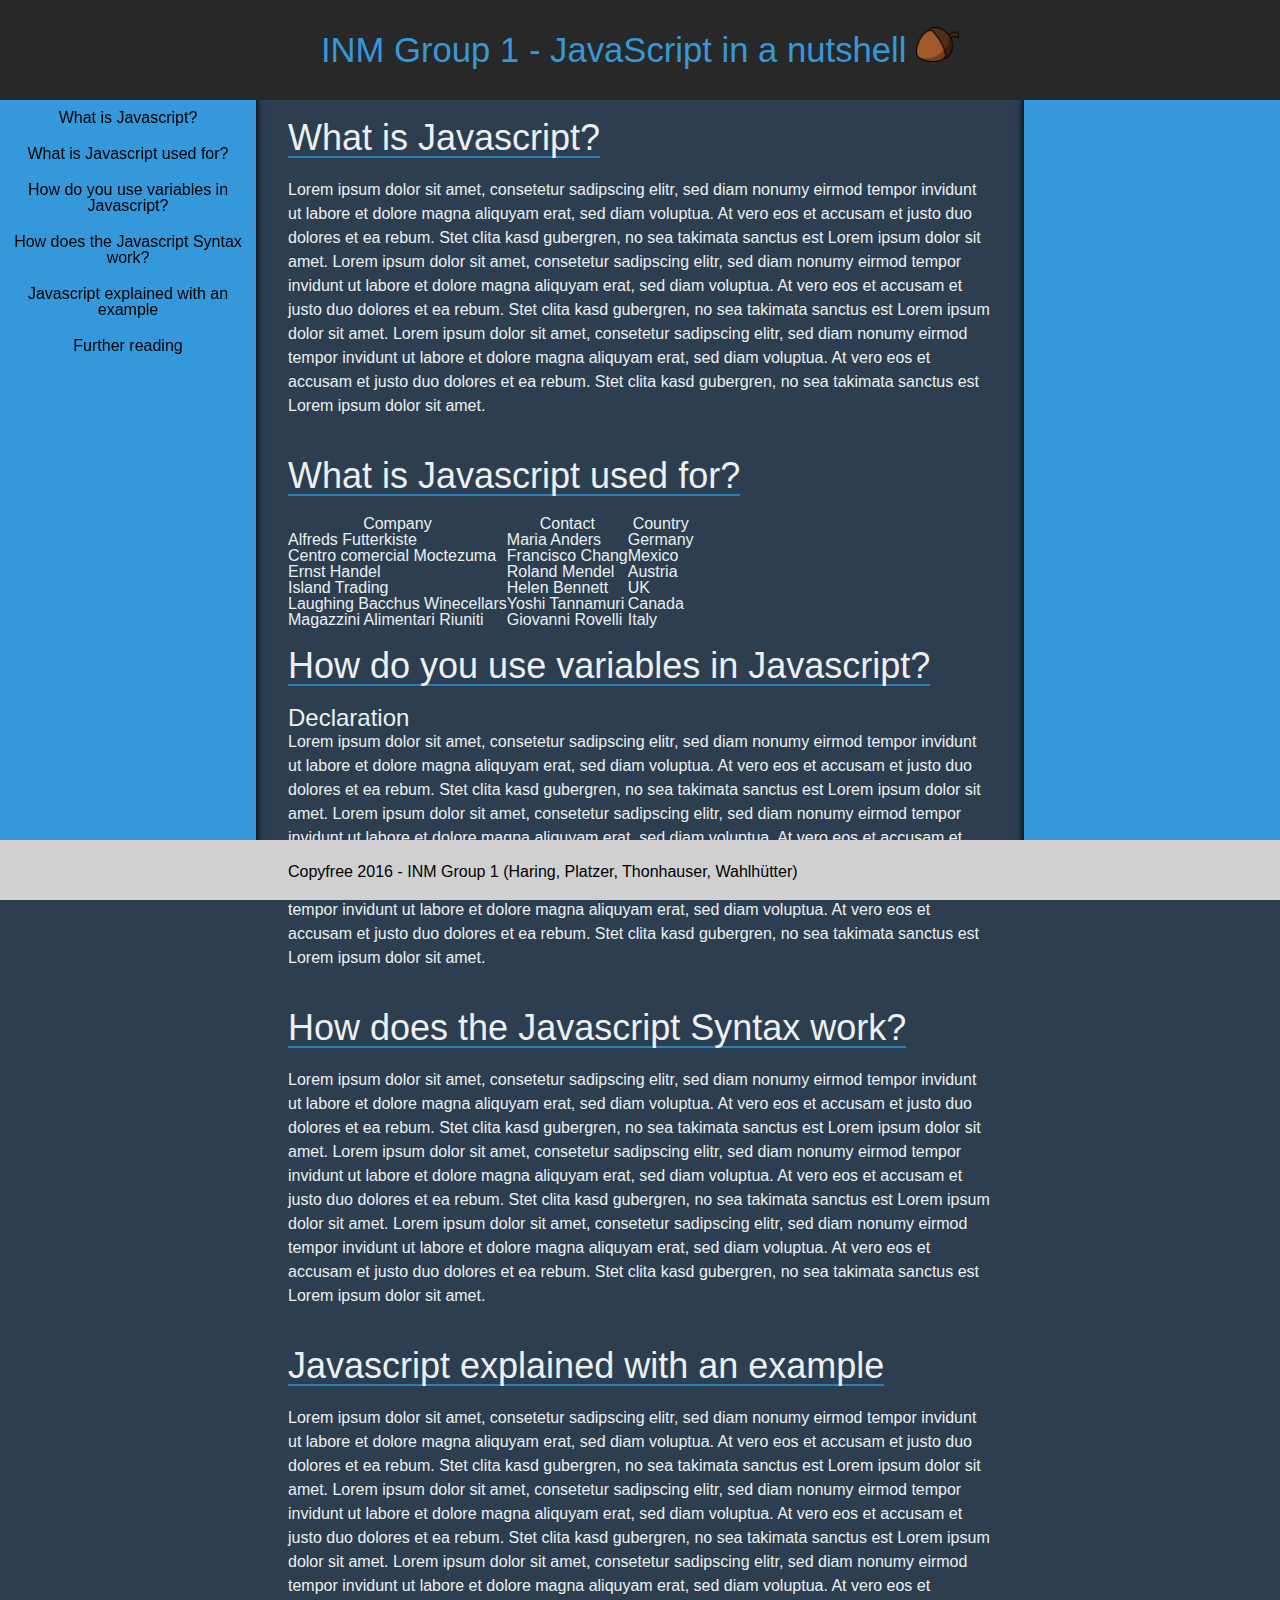
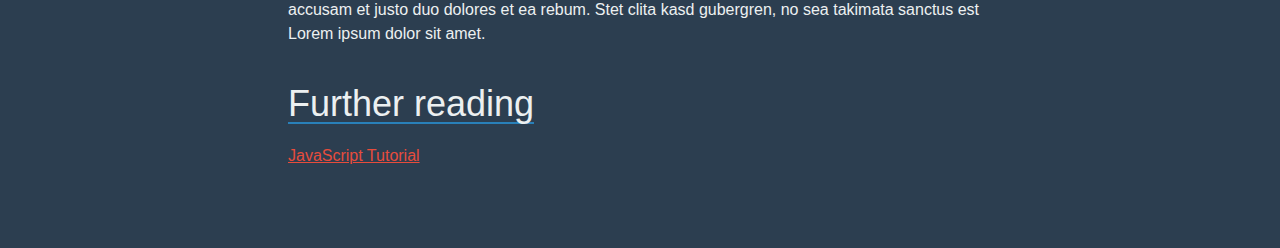
==== commit 8442633d: "Make index.html W3C complient" ====
--- a/index.html
+++ b/index.html
@@ -3,13 +3,12 @@
     <head>
         <title>Javascript in a Nutshell</title>
         <meta charset="UTF-8">
-        <link rel="stylesheet" href="css/reset.css">
         <link rel="stylesheet" href="css/design.css">
         <meta name="viewport" content="width=device-width" />
         <script src="js/main.js"></script>
     </head>
     <body onload="navSelector();">
-        <div class="container">        <header>INM Group 1 - JavaScript in a nutshell <img src="./img/nutshell.png"></img></header>
+        <div class="container">        <header>INM Group 1 - JavaScript in a nutshell <img alt="nutshell" src="./img/nutshell.png"></header>
             <nav>
                 <ul class="navigation">
                     <li class="navigation"><a href="javascript:navSelector('top_1', this);">What is Javascript?</a></li>
@@ -28,7 +27,7 @@
                 </p>
                 <a class="anchor" id="top_2"></a>
                 <h1>What is Javascript used for?</h1>
-                <p><table>
+                <table>
                     <tr>
                         <th>Company</th>
                         <th>Contact</th>
@@ -65,7 +64,6 @@
                         <td>Italy</td>
                     </tr>
                 </table>
-                </p>
                 <a class="anchor" id="top_3"></a>
                 <h1>How do you use variables in Javascript?</h1>
                 <h2>Declaration</h2>
--- a/css/design.css
+++ b/css/design.css
@@ -1,4 +1,28 @@
-/* colors from here: https://flatuicolors.com/ */
+html, body, div, span, h1, h2, p, a, img, b, u, i, center, ul, li, table, tbody, tfoot, thead, tr, th, td, footer, header, menu, nav {
+    margin: 0;
+    padding: 0;
+    border: 0;
+    font-size: 100%;
+    font: inherit;
+    vertical-align: baseline;
+}
+
+footer, header, hgroup, menu, nav, section {
+    display: block;
+}
+
+body {
+    line-height: 1;
+}
+
+ol, ul {
+    list-style: none;
+}
+
+table {
+    border-collapse: collapse;
+    border-spacing: 0;
+}
 
 /* main part */
 
@@ -26,8 +50,8 @@
 
 .container {
     /* height: 100%; */
-    
-  overflow: hidden; 
+
+    overflow: hidden;
 }
 
 /* formatting of titlebar */
@@ -110,7 +134,7 @@
 a.anchor {
     display: block;
     position: relative;
-    top: -100px;
+    top: -20px;
     visibility: hidden;
 }
 
@@ -129,7 +153,7 @@
 footer > p {
     position: relative;
     margin: 0 22.5%;
-    padding-top: 1.5%;
+    padding-top: 20px;
 }
 
 aside {
@@ -162,7 +186,7 @@
         z-index: 1;
         margin-bottom: 20px;
     }
-    
+
     aside {
         position: relative;
         min-height: 40px;
@@ -179,6 +203,7 @@
 
     footer > p {
         margin: 0 10%;
+        padding-top: 10px;
     }
 
     section{
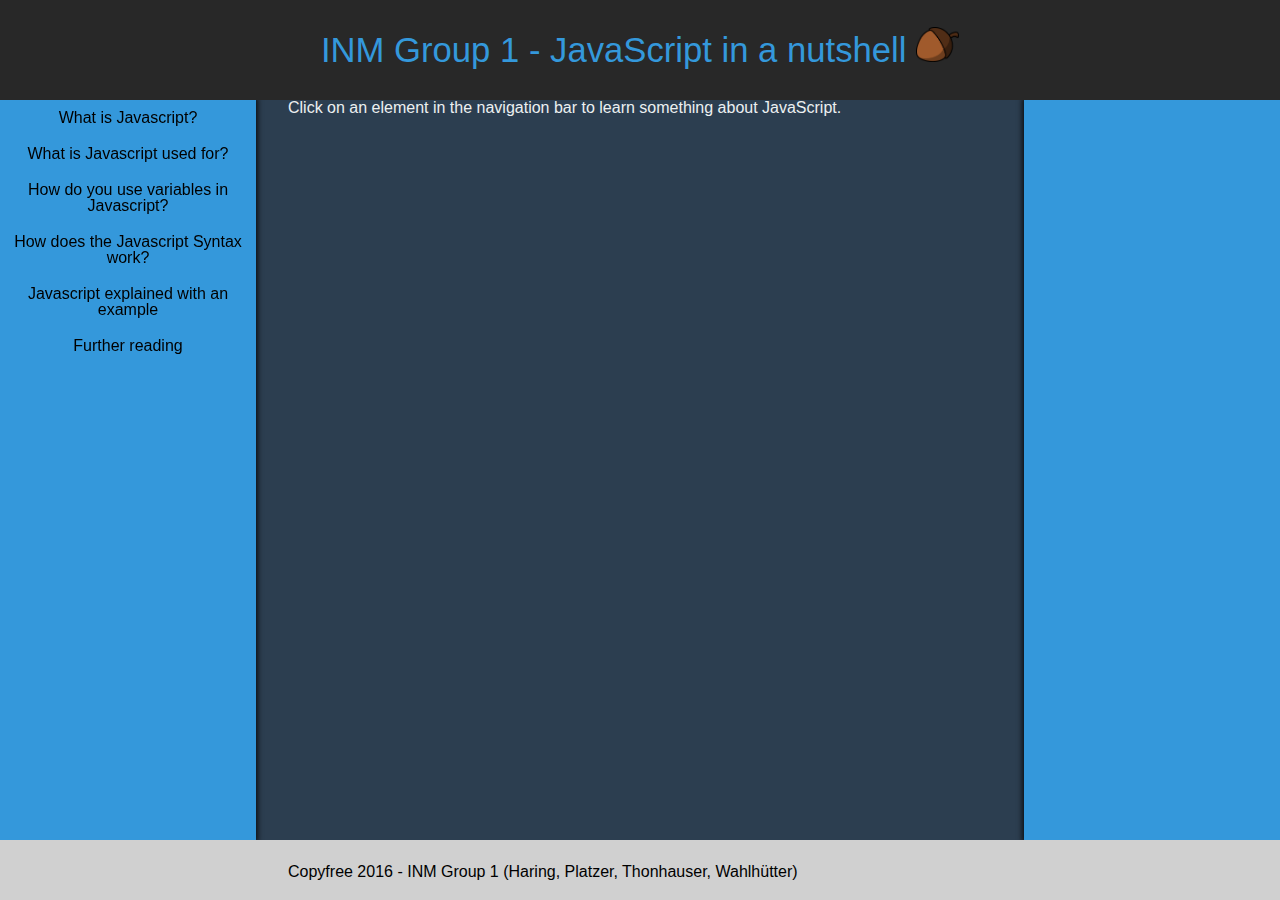
==== commit 6dbd2553: "change index.html" ====
--- a/index.html
+++ b/index.html
@@ -5,85 +5,21 @@
         <meta charset="UTF-8">
         <link rel="stylesheet" href="css/design.css">
         <meta name="viewport" content="width=device-width" />
-        <script src="js/main.js"></script>
     </head>
-    <body onload="navSelector();">
+    <body>
         <div class="container">        <header>INM Group 1 - JavaScript in a nutshell <img alt="nutshell" src="./img/nutshell.png"></header>
             <nav>
                 <ul class="navigation">
-                    <li class="navigation"><a href="javascript:navSelector('top_1', this);">What is Javascript?</a></li>
-                    <li class="navigation"><a href="javascript:navSelector('top_2', this);">What is Javascript used for?</a></li>
-                    <li class="navigation"><a href="javascript:navSelector('top_3', this);">How do you use variables in Javascript?</a></li>
-                    <li class="navigation"><a href="javascript:navSelector('top_4', this);">How does the Javascript Syntax work?</a></li>
-                    <li class="navigation"><a href="javascript:navSelector('top_5', this);">Javascript explained with an example</a></li>
-                    <li class="navigation"><a href="javascript:navSelector('top_6', this);">Further reading</a></li>
+                    <li class="navigation"><a href="content/content_1.html">What is Javascript?</a></li>
+                    <li class="navigation"><a href="content/content_2.html">What is Javascript used for?</a></li>
+                    <li class="navigation"><a href="content/content_3.html">How do you use variables in Javascript?</a></li>
+                    <li class="navigation"><a href="content/content_4.html">How does the Javascript Syntax work?</a></li>
+                    <li class="navigation"><a href="content/content_5.html">Javascript explained with an example</a></li>
+                    <li class="navigation"><a href="content/content_6.html">Further reading</a></li>
                 </ul>
             </nav>
             <section>
-                <a class="anchor" id="top_1"></a>
-                <h1>What is Javascript?</h1>
-                <p>
-                Lorem ipsum dolor sit amet, consetetur sadipscing elitr, sed diam nonumy eirmod tempor invidunt ut labore et dolore magna aliquyam erat, sed diam voluptua. At vero eos et accusam et justo duo dolores et ea rebum. Stet clita kasd gubergren, no sea takimata sanctus est Lorem ipsum dolor sit amet. Lorem ipsum dolor sit amet, consetetur sadipscing elitr, sed diam nonumy eirmod tempor invidunt ut labore et dolore magna aliquyam erat, sed diam voluptua. At vero eos et accusam et justo duo dolores et ea rebum. Stet clita kasd gubergren, no sea takimata sanctus est Lorem ipsum dolor sit amet. Lorem ipsum dolor sit amet, consetetur sadipscing elitr, sed diam nonumy eirmod tempor invidunt ut labore et dolore magna aliquyam erat, sed diam voluptua. At vero eos et accusam et justo duo dolores et ea rebum. Stet clita kasd gubergren, no sea takimata sanctus est Lorem ipsum dolor sit amet.
-                </p>
-                <a class="anchor" id="top_2"></a>
-                <h1>What is Javascript used for?</h1>
-                <table>
-                    <tr>
-                        <th>Company</th>
-                        <th>Contact</th>
-                        <th>Country</th>
-                    </tr>
-                    <tr>
-                        <td>Alfreds Futterkiste</td>
-                        <td>Maria Anders</td>
-                        <td>Germany</td>
-                    </tr>
-                    <tr>
-                        <td>Centro comercial Moctezuma</td>
-                        <td>Francisco Chang</td>
-                        <td>Mexico</td>
-                    </tr>
-                    <tr>
-                        <td>Ernst Handel</td>
-                        <td>Roland Mendel</td>
-                        <td>Austria</td>
-                    </tr>
-                    <tr>
-                        <td>Island Trading</td>
-                        <td>Helen Bennett</td>
-                        <td>UK</td>
-                    </tr>
-                    <tr>
-                        <td>Laughing Bacchus Winecellars</td>
-                        <td>Yoshi Tannamuri</td>
-                        <td>Canada</td>
-                    </tr>
-                    <tr>
-                        <td>Magazzini Alimentari Riuniti</td>
-                        <td>Giovanni Rovelli</td>
-                        <td>Italy</td>
-                    </tr>
-                </table>
-                <a class="anchor" id="top_3"></a>
-                <h1>How do you use variables in Javascript?</h1>
-                <h2>Declaration</h2>
-                <p>
-                Lorem ipsum dolor sit amet, consetetur sadipscing elitr, sed diam nonumy eirmod tempor invidunt ut labore et dolore magna aliquyam erat, sed diam voluptua. At vero eos et accusam et justo duo dolores et ea rebum. Stet clita kasd gubergren, no sea takimata sanctus est Lorem ipsum dolor sit amet. Lorem ipsum dolor sit amet, consetetur sadipscing elitr, sed diam nonumy eirmod tempor invidunt ut labore et dolore magna aliquyam erat, sed diam voluptua. At vero eos et accusam et justo duo dolores et ea rebum. Stet clita kasd gubergren, no sea takimata sanctus est Lorem ipsum dolor sit amet. Lorem ipsum dolor sit amet, consetetur sadipscing elitr, sed diam nonumy eirmod tempor invidunt ut labore et dolore magna aliquyam erat, sed diam voluptua. At vero eos et accusam et justo duo dolores et ea rebum. Stet clita kasd gubergren, no sea takimata sanctus est Lorem ipsum dolor sit amet.
-                </p>
-                <table></table>
-                <a class="anchor" id="top_4"></a>
-                <h1>How does the Javascript Syntax work?</h1>
-                <p>
-                Lorem ipsum dolor sit amet, consetetur sadipscing elitr, sed diam nonumy eirmod tempor invidunt ut labore et dolore magna aliquyam erat, sed diam voluptua. At vero eos et accusam et justo duo dolores et ea rebum. Stet clita kasd gubergren, no sea takimata sanctus est Lorem ipsum dolor sit amet. Lorem ipsum dolor sit amet, consetetur sadipscing elitr, sed diam nonumy eirmod tempor invidunt ut labore et dolore magna aliquyam erat, sed diam voluptua. At vero eos et accusam et justo duo dolores et ea rebum. Stet clita kasd gubergren, no sea takimata sanctus est Lorem ipsum dolor sit amet. Lorem ipsum dolor sit amet, consetetur sadipscing elitr, sed diam nonumy eirmod tempor invidunt ut labore et dolore magna aliquyam erat, sed diam voluptua. At vero eos et accusam et justo duo dolores et ea rebum. Stet clita kasd gubergren, no sea takimata sanctus est Lorem ipsum dolor sit amet.
-                </p>
-                <a class="anchor" id="top_5"></a>
-                <h1>Javascript explained with an example</h1>
-                <p>Lorem ipsum dolor sit amet, consetetur sadipscing elitr, sed diam nonumy eirmod tempor invidunt ut labore et dolore magna aliquyam erat, sed diam voluptua. At vero eos et accusam et justo duo dolores et ea rebum. Stet clita kasd gubergren, no sea takimata sanctus est Lorem ipsum dolor sit amet. Lorem ipsum dolor sit amet, consetetur sadipscing elitr, sed diam nonumy eirmod tempor invidunt ut labore et dolore magna aliquyam erat, sed diam voluptua. At vero eos et accusam et justo duo dolores et ea rebum. Stet clita kasd gubergren, no sea takimata sanctus est Lorem ipsum dolor sit amet. Lorem ipsum dolor sit amet, consetetur sadipscing elitr, sed diam nonumy eirmod tempor invidunt ut labore et dolore magna aliquyam erat, sed diam voluptua. At vero eos et accusam et justo duo dolores et ea rebum. Stet clita kasd gubergren, no sea takimata sanctus est Lorem ipsum dolor sit amet.
-                </p>
-                <a class="anchor" id="top_6"></a>
-                <h1>Further reading</h1>
-                <p><a href="http://www.w3schools.com/js/default.asp">JavaScript Tutorial</a></p>
-                <div class="placeholder"> </div>
+				Click on an element in the navigation bar to learn something about JavaScript.
             </section>
             <aside>
                 <div id="aside-content"></div>
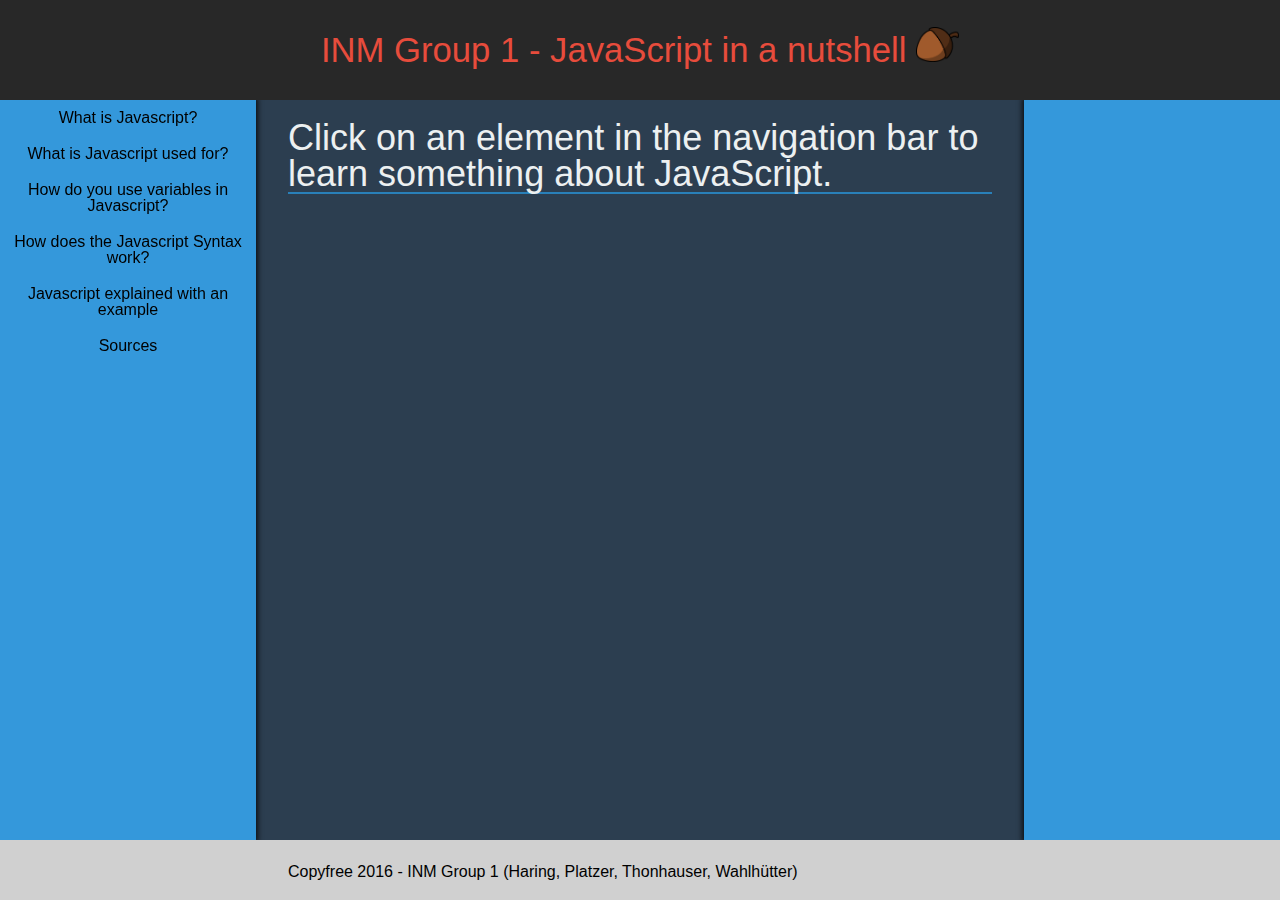
==== commit e38f6c1e: "Change content a little bit" ====
--- a/index.html
+++ b/index.html
@@ -7,7 +7,8 @@
         <meta name="viewport" content="width=device-width" />
     </head>
     <body>
-        <div class="container">        <header>INM Group 1 - JavaScript in a nutshell <img alt="nutshell" src="./img/nutshell.png"></header>
+        <div class="container">
+            <header><a href="/index.html">INM Group 1 - JavaScript in a nutshell <img alt="nutshell" src="./img/nutshell.png"></a></header>
             <nav>
                 <ul class="navigation">
                     <li class="navigation"><a href="content/content_1.html">What is Javascript?</a></li>
@@ -15,11 +16,11 @@
                     <li class="navigation"><a href="content/content_3.html">How do you use variables in Javascript?</a></li>
                     <li class="navigation"><a href="content/content_4.html">How does the Javascript Syntax work?</a></li>
                     <li class="navigation"><a href="content/content_5.html">Javascript explained with an example</a></li>
-                    <li class="navigation"><a href="content/content_6.html">Further reading</a></li>
+                    <li class="navigation"><a href="content/content_6.html">Sources</a></li>
                 </ul>
             </nav>
             <section>
-				Click on an element in the navigation bar to learn something about JavaScript.
+                <h1>Click on an element in the navigation bar to learn something about JavaScript.</h1>
             </section>
             <aside>
                 <div id="aside-content"></div>
--- a/css/design.css
+++ b/css/design.css
@@ -70,6 +70,20 @@
 header img {
     height: 1em;
 }
+
+header a {
+    text-decoration: none;
+}
+
+header a:hover {
+    color: #3498db;
+}
+
+header a:visited {
+    color: #3498db;
+}
+
+
 
 /* navigation part */
 
@@ -116,6 +130,7 @@
 section {
     position: relative;
     margin: 0 22.5%;
+    padding-bottom: 20px;
     /* padding: 100px 0; */
 }
 
@@ -129,6 +144,15 @@
 
 section h2 {
     font-size: 24px;
+}
+
+section ul {
+    list-style: initial;
+    padding-left: 3%;
+}
+
+section ul li {
+    padding-bottom: 1em;
 }
 
 a.anchor {
@@ -203,11 +227,12 @@
 
     footer > p {
         margin: 0 10%;
-        padding-top: 10px;
+        padding-top: 8px;
     }
 
     section{
         margin: 0 10%;
+        padding-bottom: 10%;
     }
 
     section h1 {
@@ -255,6 +280,7 @@
     footer > p {
         margin: 0;
         margin-left: 27.5%;
+        padding-top: 8px;
     }
 
     aside {
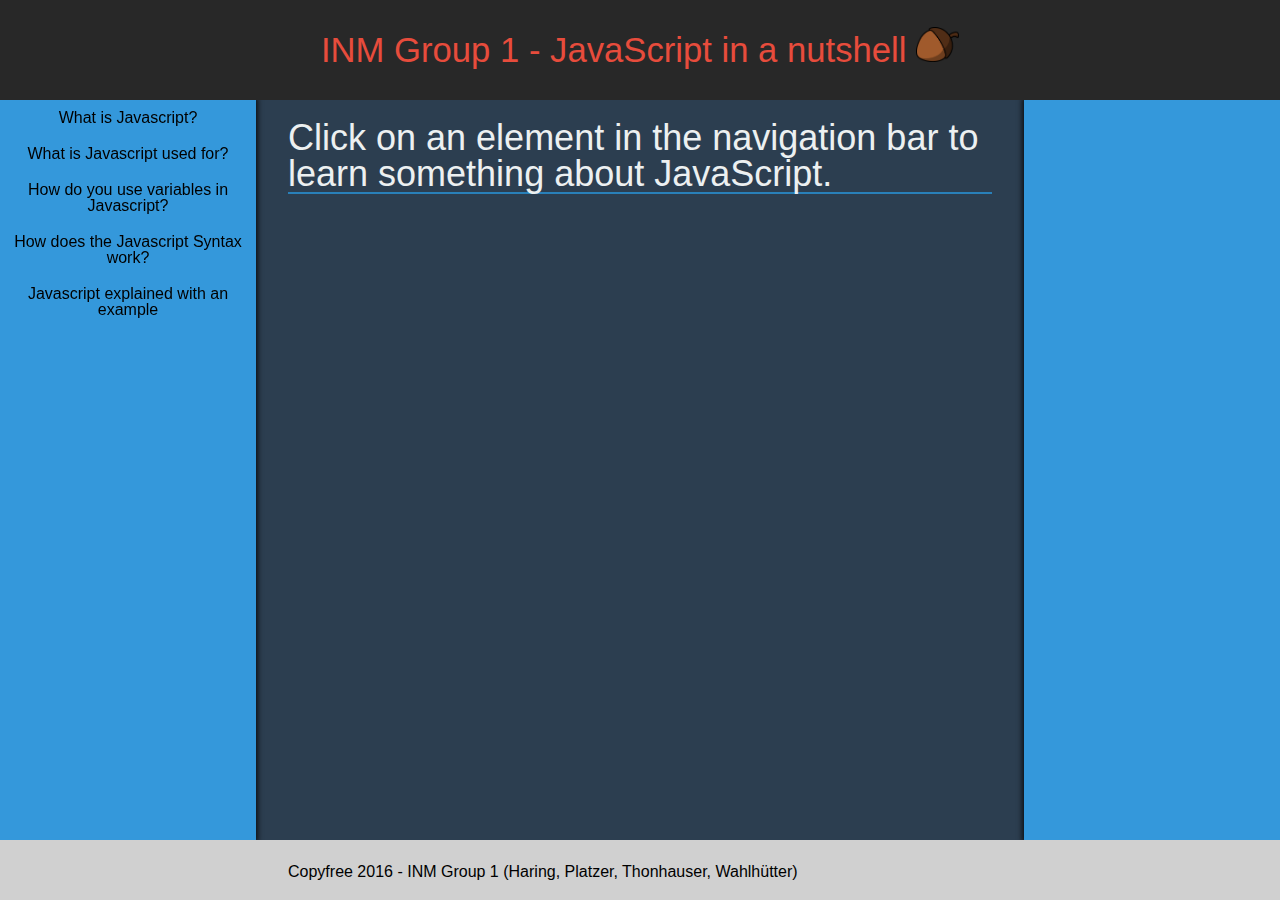
==== commit 1fa0a50b: "Delete content_6.html" ====
--- a/index.html
+++ b/index.html
@@ -16,7 +16,6 @@
                     <li class="navigation"><a href="content/content_3.html">How do you use variables in Javascript?</a></li>
                     <li class="navigation"><a href="content/content_4.html">How does the Javascript Syntax work?</a></li>
                     <li class="navigation"><a href="content/content_5.html">Javascript explained with an example</a></li>
-                    <li class="navigation"><a href="content/content_6.html">Sources</a></li>
                 </ul>
             </nav>
             <section>
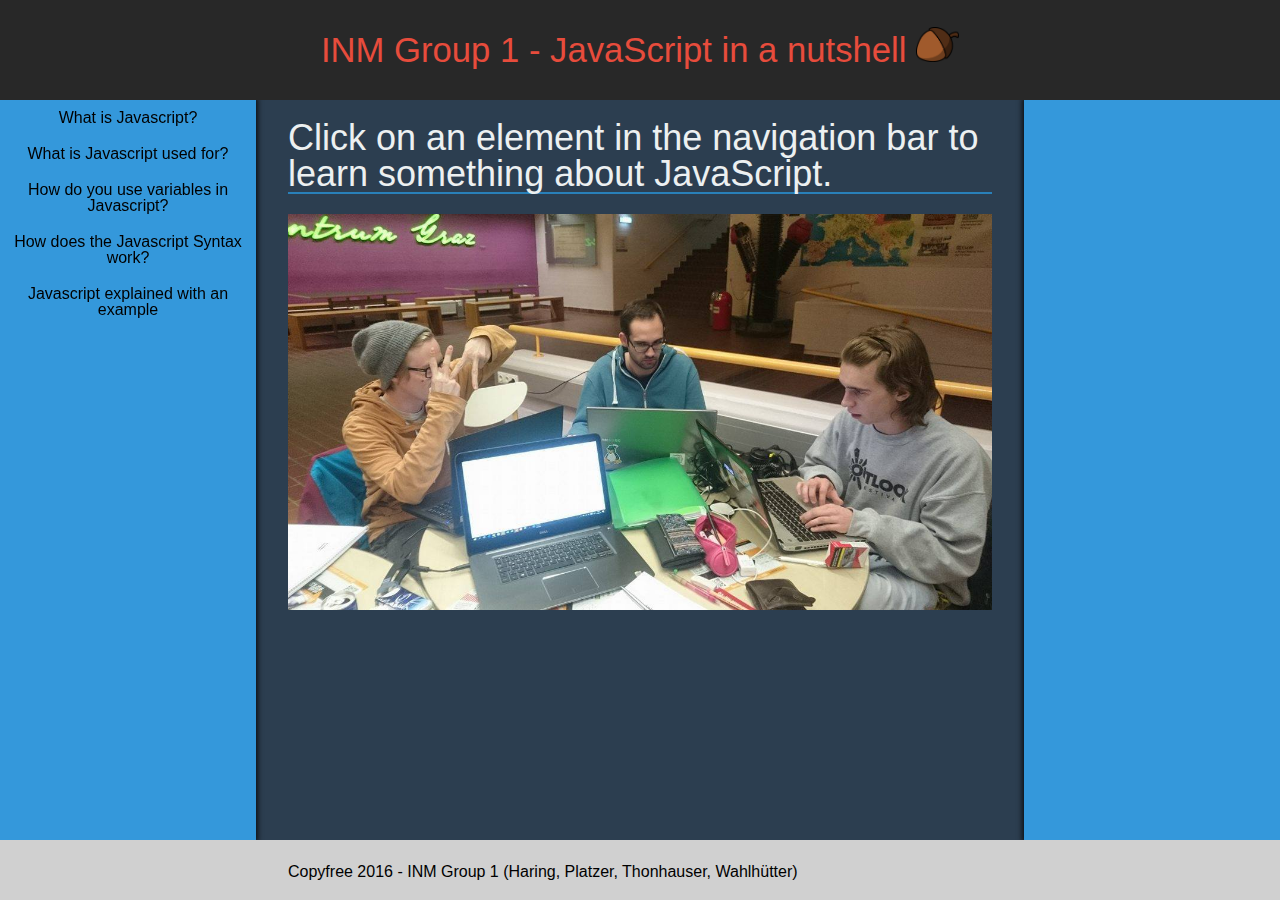
==== commit fbb4d8ea: "Some minor changes" ====
--- a/index.html
+++ b/index.html
@@ -20,6 +20,7 @@
             </nav>
             <section>
                 <h1>Click on an element in the navigation bar to learn something about JavaScript.</h1>
+                <img class="img-responsive" alt="INM Group 1" src="./img/inm_group_1.jpg">
             </section>
             <aside>
                 <div id="aside-content"></div>
--- a/css/design.css
+++ b/css/design.css
@@ -33,6 +33,7 @@
     position: relative;
     width: 100%;
     height: 100%;
+    overflow-y: scroll;
 }
 
 a:link {
@@ -155,6 +156,12 @@
     padding-bottom: 1em;
 }
 
+.img-responsive {
+    max-width: 100%;
+    height: auto;
+    display: block;
+}
+
 a.anchor {
     display: block;
     position: relative;
@@ -193,6 +200,7 @@
     -webkit-box-shadow: 0px 0px 5px 2px rgba(0,0,0,0.75);
     -moz-box-shadow: 0px 0px 5px 2px rgba(0,0,0,0.75);
     box-shadow: 0px 0px 5px 2px rgba(0,0,0,0.75);
+    padding-top: 15px;
 }
 
 @media (max-width: 500px) {
@@ -213,13 +221,24 @@
 
     aside {
         position: relative;
-        min-height: 40px;
         display: block;
         width: 100%;
         margin: 0;
         box-shadow: none;
         background-color: rgb(38, 114, 165);
-    }
+        padding: 15px 0;
+    }
+
+    #aside-content {
+        margin: 0 10%;
+        word-wrap: break-word;
+    }
+
+    #aside-content a{
+        padding-top: 10px;
+        display: block;
+    }
+
 
     footer{
         position: relative;
@@ -248,6 +267,16 @@
     section {
         padding-top: 100px;
         padding-bottom: 60px;
+    }
+
+    #aside-content {
+        margin: 0 5%;
+        word-wrap: break-word;
+    }
+
+    #aside-content a{
+        padding-top: 10px;
+        display: block;
     }
 
 }
@@ -291,7 +320,20 @@
         margin: 0;
         box-shadow: none;
         background-color: rgb(38, 114, 165);
-    }
-
-}
-
+        padding: 15px 0;
+        padding-left: 25%;
+    }
+
+    #aside-content {
+        margin: 0 2.5%;
+        word-wrap: break-word;
+    }
+
+    #aside-content a{
+        padding-top: 10px;
+        display: block;
+    }
+
+
+}
+
